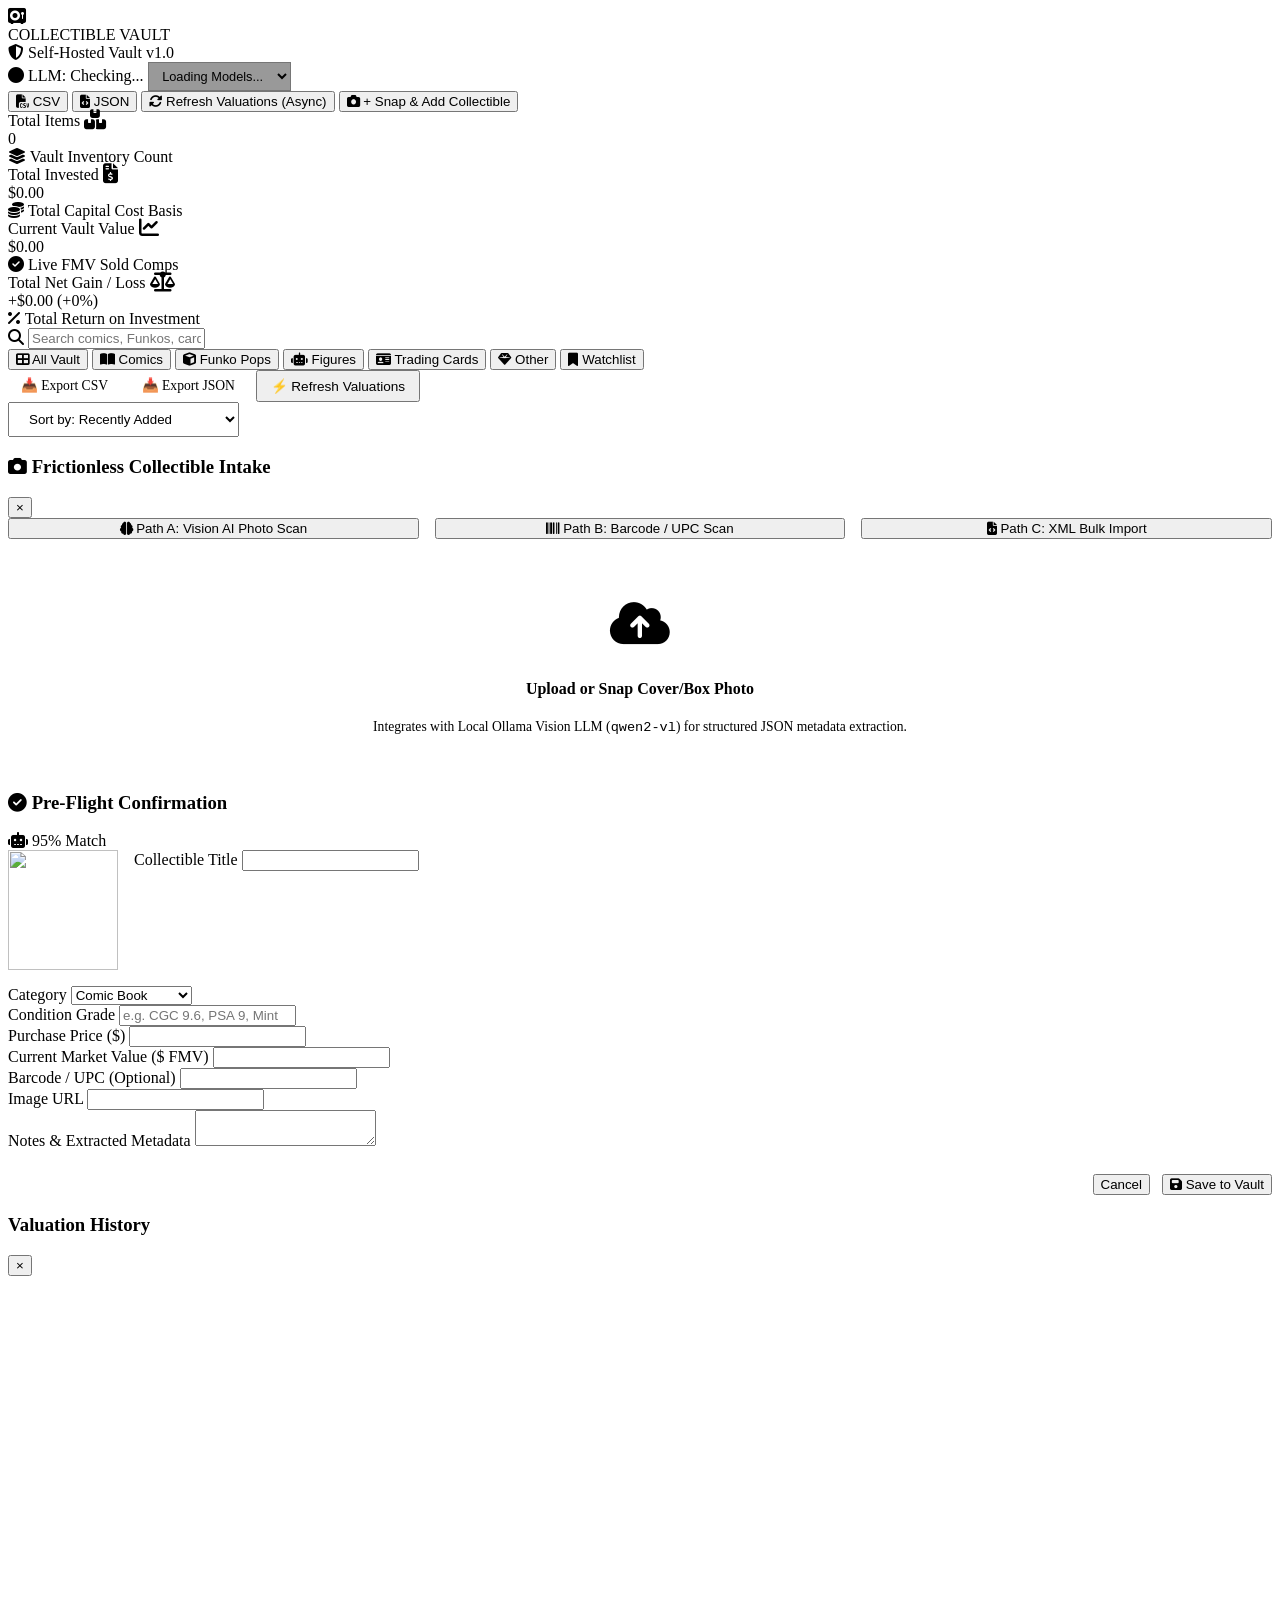
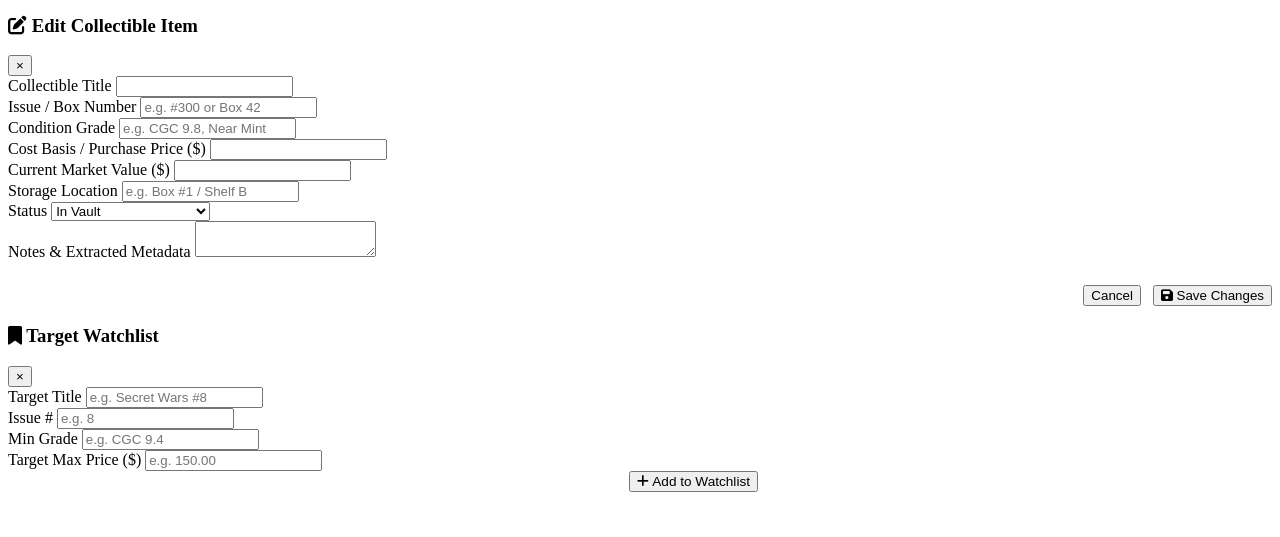
==== app/static/index.html @ 17332d40 "fix: Consolidate static dashboard HTML templates and wire Phase 2/3 UI controls" ====
<!DOCTYPE html>
<html lang="en">
<head>
    <meta charset="UTF-8">
    <meta name="viewport" content="width=device-width, initial-scale=1.0">
    <title>Universal Collectibles Vault | Self-Hosted Vault</title>
    <!-- Google Fonts -->
    <link rel="preconnect" href="https://fonts.googleapis.com">
    <link rel="preconnect" href="https://fonts.gstatic.com" crossorigin>
    <link href="https://fonts.googleapis.com/css2?family=Inter:wght@300;400;500;600;700&family=Outfit:wght@500;600;700;800&display=swap" rel="stylesheet">
    <!-- FontAwesome Icons -->
    <link rel="stylesheet" href="https://cdnjs.cloudflare.com/ajax/libs/font-awesome/6.4.0/css/all.min.css">
    <!-- Custom CSS -->
    <link rel="stylesheet" href="/static/css/style.css">
    <style>
        .meta-pills { max-width: 100%; overflow: hidden; }
        .meta-tag {
            max-width: 100%;
            word-break: break-all;
            overflow-wrap: anywhere;
            white-space: nowrap;
            overflow: hidden;
            text-overflow: ellipsis;
            display: inline-block;
        }
    </style>
    <!-- Chart.js -->
    <script src="https://cdn.jsdelivr.net/npm/chart.js"></script>
    <!-- HTML5 QRCode Scanner CDN -->
    <script src="https://unpkg.com/html5-qrcode" type="text/javascript"></script>
</head>
<body>

    <!-- Header Navigation -->
    <nav class="navbar">
        <div class="brand-container">
            <div class="brand-icon">
                <i class="fas fa-vault"></i>
            </div>
            <div>
                <div class="brand-title">COLLECTIBLE VAULT</div>
                <span class="brand-badge"><i class="fas fa-shield-alt"></i> Self-Hosted Vault v1.0</span>
            </div>
        </div>

        <div class="nav-actions">
            <!-- LLM Health Status Badge & Dynamic Model Selector -->
            <div class="llm-status-container" id="llmStatusContainer">
                <span class="llm-badge offline" id="llmBadge" onclick="handleLlmBadgeClick()" style="cursor:pointer;" title="Click for Ollama status details & troubleshooting">
                    <i class="fas fa-circle status-dot"></i> <span id="llmStatusText">LLM: Checking...</span>
                </span>
                <select id="llmModelSelect" class="form-select llm-model-select" style="padding: 0.3rem 0.6rem; font-size: 0.8rem; width: auto; background: rgba(0,0,0,0.4);" title="Select Active LLM Model">
                    <option value="">Loading Models...</option>
                </select>
            </div>

            <button class="btn btn-secondary" id="btnExportCsv" onclick="exportVaultCsv()" title="Export vault to CSV">
                <i class="fas fa-file-csv"></i> CSV
            </button>
            <button class="btn btn-secondary" id="btnExportJson" onclick="exportVaultJson()" title="Export vault backup to JSON">
                <i class="fas fa-file-code"></i> JSON
            </button>
            <button class="btn btn-secondary" id="btnRefreshValuationsAsync" onclick="triggerAsyncValuation()" title="Run background market valuation refresh">
                <i class="fas fa-sync-alt"></i> Refresh Valuations (Async)
            </button>
            <button class="btn btn-primary" onclick="openModal('intakeModal')">
                <i class="fas fa-camera"></i> + Snap & Add Collectible
            </button>
        </div>
    </nav>

    <!-- Main Content Container -->
    <div class="app-container">

        <!-- Metrics Stats Grid Banner -->
        <div class="stats-grid">
            <div class="stat-card glass-panel">
                <div class="stat-header">
                    <span>Total Items</span>
                    <i class="fas fa-boxes fa-lg"></i>
                </div>
                <div class="stat-value" id="statTotalItems">0</div>
                <div class="stat-sub" style="color:var(--text-muted);">
                    <i class="fas fa-layer-group"></i> Vault Inventory Count
                </div>
            </div>

            <div class="stat-card invested glass-panel">
                <div class="stat-header">
                    <span>Total Invested</span>
                    <i class="fas fa-file-invoice-dollar fa-lg"></i>
                </div>
                <div class="stat-value" id="statTotalInvested">$0.00</div>
                <div class="stat-sub" style="color:var(--text-muted);">
                    <i class="fas fa-coins"></i> Total Capital Cost Basis
                </div>
            </div>

            <div class="stat-card value glass-panel">
                <div class="stat-header">
                    <span>Current Vault Value</span>
                    <i class="fas fa-chart-line fa-lg"></i>
                </div>
                <div class="stat-value" id="statVaultValue">$0.00</div>
                <div class="stat-sub" style="color:var(--accent-purple);">
                    <i class="fas fa-check-circle"></i> Live FMV Sold Comps
                </div>
            </div>

            <div class="stat-card profit glass-panel">
                <div class="stat-header">
                    <span>Total Net Gain / Loss</span>
                    <i class="fas fa-balance-scale fa-lg"></i>
                </div>
                <div class="stat-value positive" id="statProfitLoss">+$0.00 (+0%)</div>
                <div class="stat-sub" style="color:var(--text-muted);">
                    <i class="fas fa-percentage"></i> Total Return on Investment
                </div>
            </div>
        </div>

        <!-- Inventory Controls (Search & Category Filters) -->
        <div class="controls-bar glass-panel">
            <div class="search-box">
                <i class="fas fa-search search-icon"></i>
                <input type="text" id="searchInput" placeholder="Search comics, Funkos, cards by title, issue #, or notes...">
            </div>

            <div class="filter-pills">
                <button class="pill active" data-category="all"><i class="fas fa-th-large"></i> All Vault</button>
                <button class="pill" data-category="comic"><i class="fas fa-book-open"></i> Comics</button>
                <button class="pill" data-category="funko"><i class="fas fa-cube"></i> Funko Pops</button>
                <button class="pill" data-category="figure"><i class="fas fa-robot"></i> Figures</button>
                <button class="pill" data-category="trading_card"><i class="fas fa-id-card"></i> Trading Cards</button>
                <button class="pill" data-category="other"><i class="fas fa-gem"></i> Other</button>
                <button class="pill" data-category="watchlist" id="pillWatchlist" onclick="openWatchlistModal()"><i class="fas fa-bookmark"></i> Watchlist</button>
            </div>

            <div class="action-buttons" style="display:flex; gap:0.5rem; align-items:center;">
                <a href="/api/export/csv" class="btn btn-outline" style="padding:0.4rem 0.8rem; font-size:0.85rem; border:1px solid var(--border-color); color:var(--text-color); border-radius:6px; text-decoration:none; display:inline-flex; align-items:center; gap:0.3rem;">📥 Export CSV</a>
                <a href="/api/export/json" class="btn btn-outline" style="padding:0.4rem 0.8rem; font-size:0.85rem; border:1px solid var(--border-color); color:var(--text-color); border-radius:6px; text-decoration:none; display:inline-flex; align-items:center; gap:0.3rem;">📥 Export JSON</a>
                <button id="btn-refresh-async" onclick="triggerAsyncValuation()" class="btn btn-primary" style="padding:0.4rem 0.8rem; font-size:0.85rem; display:inline-flex; align-items:center; gap:0.3rem;">⚡ Refresh Valuations</button>
            </div>

            <select id="sortSelect" class="form-select" style="width: auto; padding: 0.5rem 1rem;">
                <option value="newest">Sort by: Recently Added</option>
                <option value="value_desc">Sort by: Highest Market Value</option>
                <option value="gain_desc">Sort by: Greatest Value Gain</option>
                <option value="title">Sort by: Title (A-Z)</option>
            </select>
        </div>

        <!-- Valuation Progress Bar Container -->
        <div id="valuationProgressContainer" style="display:none; margin: 1rem 0; padding: 1rem;" class="glass-panel">
            <div style="display:flex; justify-content:space-between; margin-bottom:0.5rem;">
                <span id="valuationStatusMsg">Refreshed 0 of 0 items...</span>
                <span id="valuationProgressPct">0%</span>
            </div>
            <div style="background:rgba(255,255,255,0.1); border-radius:4px; height:8px; overflow:hidden;">
                <div id="valuationProgressBar" style="width:0%; height:100%; background:var(--accent-purple); transition:width 0.3s;"></div>
            </div>
        </div>

        <!-- Collectibles Grid Container -->
        <div class="collectibles-grid" id="collectiblesGrid">
            <!-- Dynamically populated via app.js -->
        </div>
    </div>


    <!-- INTAKE MODAL (CAMERA SCANNER & VISION AI) -->
    <div class="modal-overlay" id="intakeModal">
        <div class="modal-body glass-panel">
            <div class="modal-header">
                <h3><i class="fas fa-camera"></i> Frictionless Collectible Intake</h3>
                <button class="modal-close" onclick="closeModal('intakeModal')">&times;</button>
            </div>

            <div style="display:flex; gap:1rem; margin-bottom:1.5rem; border-bottom:1px solid var(--border-color); padding-bottom:0.75rem;">
                <button class="pill active" style="flex:1; text-align:center;" onclick="showIntakeTab('vision')">
                    <i class="fas fa-brain"></i> Path A: Vision AI Photo Scan
                </button>
                <button class="pill" style="flex:1; text-align:center;" onclick="showIntakeTab('barcode')">
                    <i class="fas fa-barcode"></i> Path B: Barcode / UPC Scan
                </button>
                <button class="pill" style="flex:1; text-align:center;" onclick="showIntakeTab('xml')">
                    <i class="fas fa-file-code"></i> Path C: XML Bulk Import
                </button>
            </div>

            <!-- Tab A: Vision AI Photo Upload -->
            <div id="intakeTabVision">
                <div class="scanner-viewport" onclick="document.getElementById('visionFileInput').click()" style="cursor:pointer;">
                    <div id="scannerOverlay" style="display:none;" class="scan-laser"></div>
                    <div style="text-align:center; padding:1.5rem;">
                        <i class="fas fa-cloud-upload-alt fa-3x" style="color:var(--primary); margin-bottom:0.75rem;"></i>
                        <h4>Upload or Snap Cover/Box Photo</h4>
                        <p style="font-size:0.85rem; color:var(--text-muted); margin-top:0.3rem;">
                            Integrates with Local Ollama Vision LLM (<code>qwen2-vl</code>) for structured JSON metadata extraction.
                        </p>
                    </div>
                </div>
                <input type="file" id="visionFileInput" accept="image/*" capture="environment" style="display:none;">
            </div>

            <!-- Tab B: Barcode UPC Lookup -->
            <div id="intakeTabBarcode" style="display:none;">
                <div class="form-group">
                    <label class="form-label">Scan or Enter UPC / EAN Barcode</label>
                    <div style="display:flex; gap:0.5rem;">
                        <input type="text" id="barcodeInput" class="form-input" placeholder="e.g. 074470123456 or 889698451234">
                        <button class="btn btn-primary" id="btnLookupBarcode">Lookup</button>
                    </div>
                </div>
                <div style="font-size:0.8rem; color:var(--text-muted); margin-top:0.5rem;">
                    <i class="fas fa-info-circle"></i> Quick Test Barcodes: <code>074470123456</code> (Comic), <code>889698451234</code> (Funko), <code>820650123456</code> (Card).
                </div>
            </div>

            <!-- Tab C: XML Bulk Import -->
            <div id="intakeTabXml" style="display:none;">
                <div class="scanner-viewport" onclick="document.getElementById('xmlFileInput').click()" style="cursor:pointer; border-style:dashed;">
                    <div id="xmlUploadBox" style="text-align:center; padding:1.5rem;">
                        <i class="fas fa-file-import fa-3x" style="color:var(--accent-purple); margin-bottom:0.75rem;"></i>
                        <h4>Upload Comic Book XML Export</h4>
                        <p style="font-size:0.85rem; color:var(--text-muted); margin-top:0.3rem;">
                            Supports CLZ / Collectorz, ComicBase, and League of Comic Geeks XML files.
                        </p>
                    </div>
                </div>
                <input type="file" id="xmlFileInput" accept=".xml" style="display:none;">
                <div id="xmlImportProgress" style="display:none; text-align:center; margin-top:1rem; color:var(--accent-purple);">
                    <i class="fas fa-spinner fa-spin fa-2x"></i>
                    <p style="margin-top:0.5rem; font-size:0.9rem;">Parsing XML & Batch Inserting Comics...</p>
                </div>
                <div id="xmlImportToast" style="display:none; margin-top:1rem; padding:0.75rem 1rem; border-radius:var(--radius-sm); font-size:0.9rem;"></div>
            </div>
        </div>
    </div>


    <!-- PRE-FLIGHT CONFIRMATION MODAL -->
    <div class="modal-overlay" id="preflightModal">
        <div class="modal-body glass-panel">
            <div class="modal-header">
                <h3><i class="fas fa-check-circle" style="color:var(--accent-emerald);"></i> Pre-Flight Confirmation</h3>
                <div class="confidence-meter">
                    <i class="fas fa-robot"></i> <span id="confidenceScore">95% Match</span>
                </div>
            </div>

            <form id="preflightForm">
                <div style="display:flex; gap:1rem; margin-bottom:1rem;">
                    <img id="preflightImagePreview" src="" style="width:110px; height:120px; object-fit:cover; border-radius:var(--radius-md); border:1px solid var(--border-color);">
                    <div style="flex:1;">
                        <div class="form-group">
                            <label class="form-label">Collectible Title</label>
                            <input type="text" id="inputTitle" class="form-input" required>
                        </div>
                    </div>
                </div>

                <div class="form-row">
                    <div class="form-group">
                        <label class="form-label">Category</label>
                        <select id="selectCategory" class="form-select">
                            <option value="comic">Comic Book</option>
                            <option value="funko">Funko Pop!</option>
                            <option value="figure">Action Figure</option>
                            <option value="trading_card">Trading Card</option>
                            <option value="other">Other Collectible</option>
                        </select>
                    </div>

                    <div class="form-group">
                        <label class="form-label">Condition Grade</label>
                        <input type="text" id="inputCondition" class="form-input" placeholder="e.g. CGC 9.6, PSA 9, Mint">
                    </div>
                </div>

                <div class="form-row">
                    <div class="form-group">
                        <label class="form-label">Purchase Price ($)</label>
                        <input type="number" step="0.01" id="inputPrice" class="form-input" required>
                    </div>

                    <div class="form-group">
                        <label class="form-label">Current Market Value ($ FMV)</label>
                        <input type="number" step="0.01" id="inputValue" class="form-input" required>
                    </div>
                </div>

                <div class="form-group">
                    <label class="form-label">Barcode / UPC (Optional)</label>
                    <input type="text" id="inputBarcode" class="form-input">
                </div>

                <div class="form-group">
                    <label class="form-label">Image URL</label>
                    <input type="text" id="inputImageUrl" class="form-input">
                </div>

                <div class="form-group">
                    <label class="form-label">Notes & Extracted Metadata</label>
                    <textarea id="inputNotes" class="form-textarea" rows="2"></textarea>
                </div>

                <div style="display:flex; justify-content:flex-end; gap:0.75rem; margin-top:1.5rem;">
                    <button type="button" class="btn btn-secondary" onclick="closeModal('preflightModal')">Cancel</button>
                    <button type="submit" class="btn btn-primary"><i class="fas fa-save"></i> Save to Vault</button>
                </div>
            </form>
        </div>
    </div>


    <!-- VALUATION HISTORY MODAL -->
    <div class="modal-overlay" id="historyModal">
        <div class="modal-body glass-panel" style="max-width: 750px;">
            <div class="modal-header">
                <h3 id="historyModalTitle">Valuation History</h3>
                <button class="modal-close" onclick="closeModal('historyModal')">&times;</button>
            </div>
            <div style="height: 320px; width: 100%;">
                <canvas id="historyChartCanvas"></canvas>
            </div>
        </div>
    </div>

    <!-- EDIT ITEM MODAL -->
    <div class="modal-overlay" id="editModal">
        <div class="modal-body glass-panel">
            <div class="modal-header">
                <h3><i class="fas fa-edit" style="color:var(--accent-cyan);"></i> Edit Collectible Item</h3>
                <button class="modal-close" onclick="closeModal('editModal')">&times;</button>
            </div>

            <form id="editForm">
                <input type="hidden" id="editItemId">
                <div class="form-group">
                    <label class="form-label">Collectible Title</label>
                    <input type="text" id="editTitle" class="form-input" required>
                </div>

                <div class="form-row">
                    <div class="form-group">
                        <label class="form-label">Issue / Box Number</label>
                        <input type="text" id="editIssue" class="form-input" placeholder="e.g. #300 or Box 42">
                    </div>
                    <div class="form-group">
                        <label class="form-label">Condition Grade</label>
                        <input type="text" id="editGrade" class="form-input" placeholder="e.g. CGC 9.8, Near Mint">
                    </div>
                </div>

                <div class="form-row">
                    <div class="form-group">
                        <label class="form-label">Cost Basis / Purchase Price ($)</label>
                        <input type="number" step="0.01" id="editPrice" class="form-input" required>
                    </div>
                    <div class="form-group">
                        <label class="form-label">Current Market Value ($)</label>
                        <input type="number" step="0.01" id="editValue" class="form-input" required>
                    </div>
                </div>

                <div class="form-row">
                    <div class="form-group">
                        <label class="form-label">Storage Location</label>
                        <input type="text" id="editLocation" class="form-input" placeholder="e.g. Box #1 / Shelf B">
                    </div>
                    <div class="form-group">
                        <label class="form-label">Status</label>
                        <select id="editStatus" class="form-select">
                            <option value="In Vault">In Vault</option>
                            <option value="For Sale">For Sale</option>
                            <option value="At Grading">At Grading (CGC/PSA)</option>
                            <option value="Sold">Sold</option>
                        </select>
                    </div>
                </div>

                <div class="form-group">
                    <label class="form-label">Notes & Extracted Metadata</label>
                    <textarea id="editNotes" class="form-textarea" rows="2"></textarea>
                </div>

                <div style="display:flex; justify-content:flex-end; gap:0.75rem; margin-top:1.5rem;">
                    <button type="button" class="btn btn-secondary" onclick="closeModal('editModal')">Cancel</button>
                    <button type="submit" class="btn btn-primary"><i class="fas fa-save"></i> Save Changes</button>
                </div>
            </form>
        </div>
    </div>

    <!-- WATCHLIST MODAL -->
    <div class="modal-overlay" id="watchlistModal">
        <div class="modal-body glass-panel" style="max-width: 750px;">
            <div class="modal-header">
                <h3><i class="fas fa-bookmark" style="color:var(--accent-amber);"></i> Target Watchlist</h3>
                <button class="modal-close" onclick="closeModal('watchlistModal')">&times;</button>
            </div>

            <!-- Add Watchlist Form -->
            <form id="watchlistForm" style="margin-bottom:1.5rem; padding-bottom:1.25rem; border-bottom:1px solid var(--border-color);">
                <div class="form-row">
                    <div class="form-group" style="flex:2;">
                        <label class="form-label">Target Title</label>
                        <input type="text" id="watchTitle" class="form-input" placeholder="e.g. Secret Wars #8" required>
                    </div>
                    <div class="form-group">
                        <label class="form-label">Issue #</label>
                        <input type="text" id="watchIssue" class="form-input" placeholder="e.g. 8">
                    </div>
                </div>
                <div class="form-row">
                    <div class="form-group">
                        <label class="form-label">Min Grade</label>
                        <input type="text" id="watchMinGrade" class="form-input" placeholder="e.g. CGC 9.4">
                    </div>
                    <div class="form-group">
                        <label class="form-label">Target Max Price ($)</label>
                        <input type="number" step="0.01" id="watchTargetPrice" class="form-input" placeholder="e.g. 150.00" required>
                    </div>
                </div>
                <div style="display:flex; justify-content:flex-end;">
                    <button type="submit" class="btn btn-primary" style="font-size:0.85rem;"><i class="fas fa-plus"></i> Add to Watchlist</button>
                </div>
            </form>

            <div id="watchlistContainer">
                <!-- Dynamically populated via app.js -->
            </div>
        </div>
    </div>

    <!-- Client JS -->
    <script src="/static/js/app.js"></script>
    <script>
        function showIntakeTab(tab) {
            document.getElementById('intakeTabVision').style.display = tab === 'vision' ? 'block' : 'none';
            document.getElementById('intakeTabBarcode').style.display = tab === 'barcode' ? 'block' : 'none';
            document.getElementById('intakeTabXml').style.display = tab === 'xml' ? 'block' : 'none';

            const tabs = document.querySelectorAll('#intakeModal .pill');
            tabs.forEach(btn => btn.classList.remove('active'));
            if (tab === 'vision' && tabs[0]) tabs[0].classList.add('active');
            if (tab === 'barcode' && tabs[1]) tabs[1].classList.add('active');
            if (tab === 'xml' && tabs[2]) tabs[2].classList.add('active');
        }
    </script>
</body>
</html>
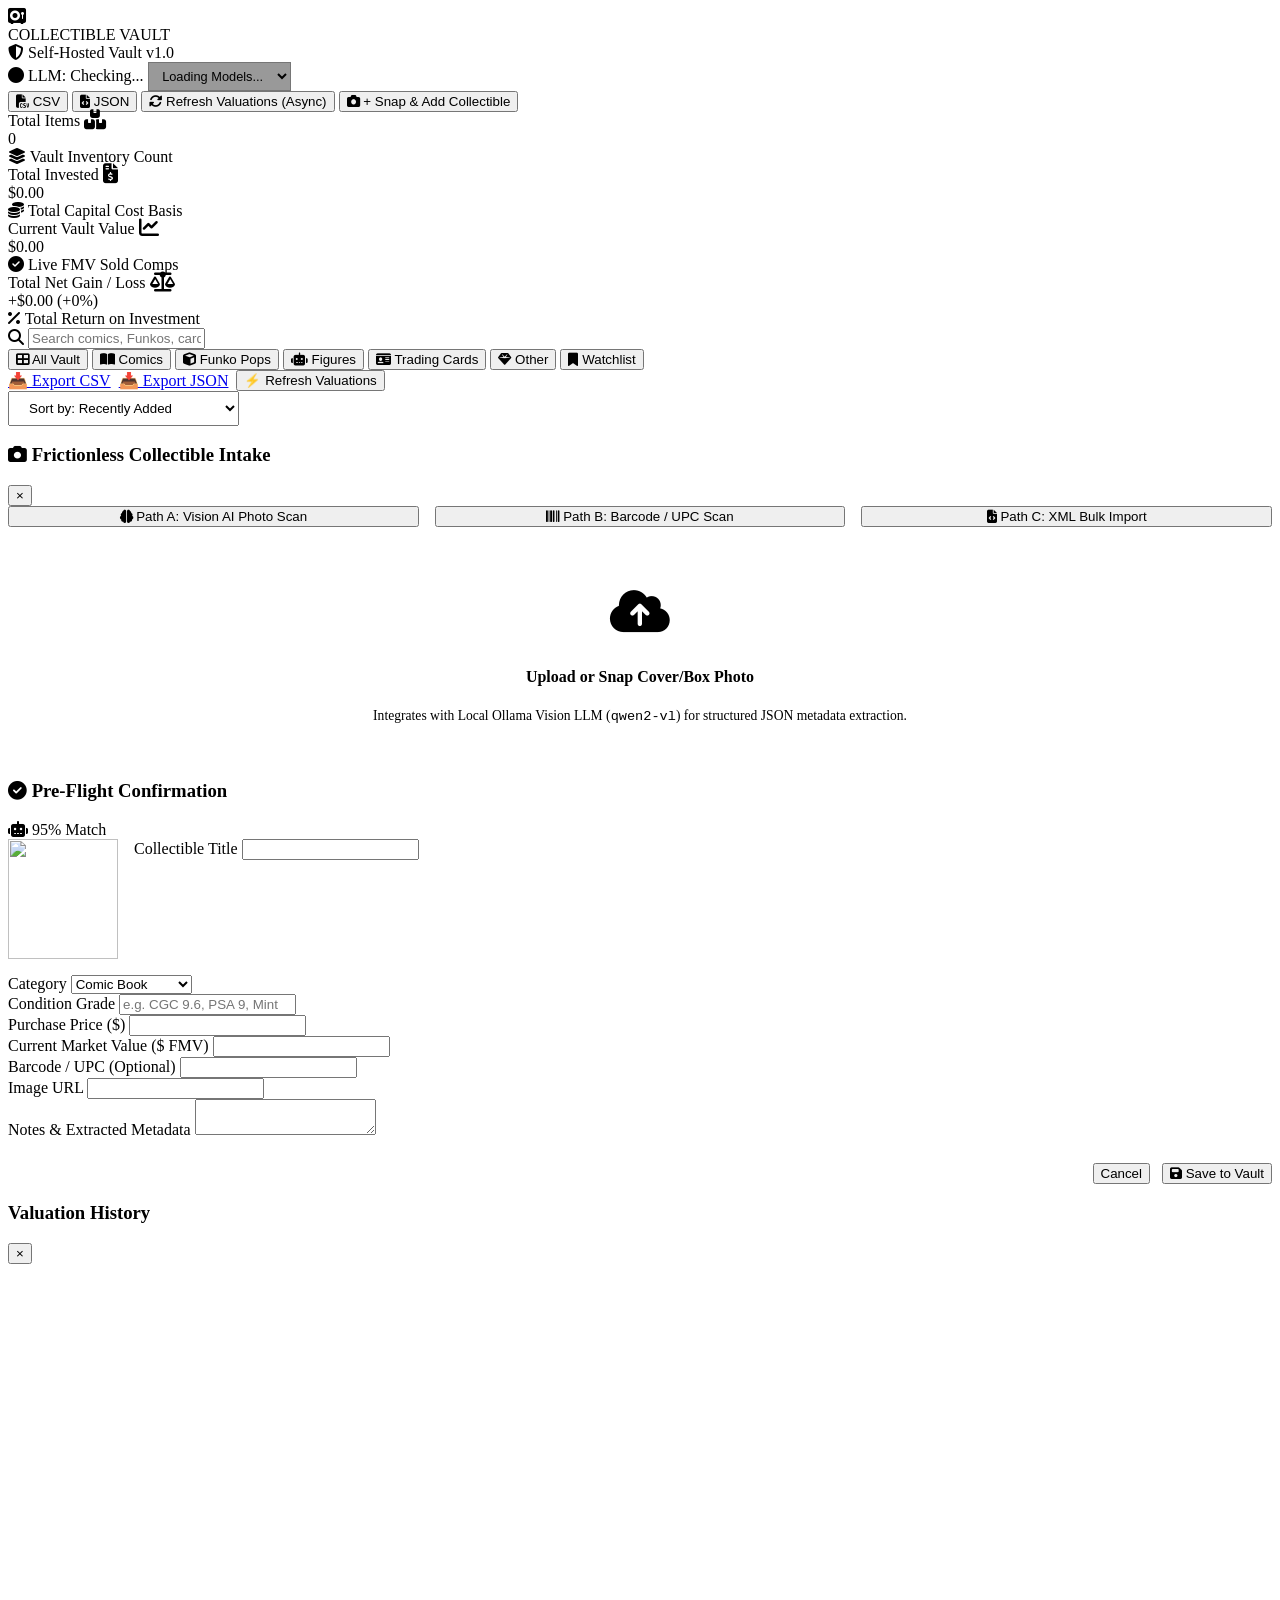
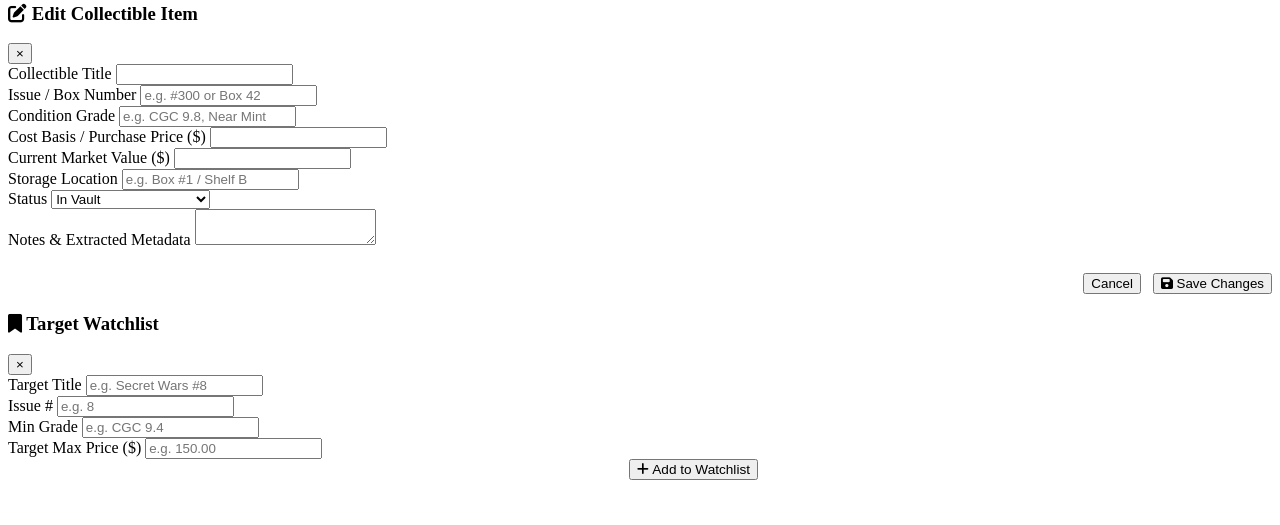
==== commit 6b95a756: "fix: Resolve static template route mismatch, add cache-busting, and fix card rendering" ====
--- a/app/static/index.html
+++ b/app/static/index.html
@@ -11,7 +11,7 @@
     <!-- FontAwesome Icons -->
     <link rel="stylesheet" href="https://cdnjs.cloudflare.com/ajax/libs/font-awesome/6.4.0/css/all.min.css">
     <!-- Custom CSS -->
-    <link rel="stylesheet" href="/static/css/style.css">
+    <link rel="stylesheet" href="/static/css/style.css?v=2.0">
     <style>
         .meta-pills { max-width: 100%; overflow: hidden; }
         .meta-tag {
@@ -137,9 +137,9 @@
             </div>
 
             <div class="action-buttons" style="display:flex; gap:0.5rem; align-items:center;">
-                <a href="/api/export/csv" class="btn btn-outline" style="padding:0.4rem 0.8rem; font-size:0.85rem; border:1px solid var(--border-color); color:var(--text-color); border-radius:6px; text-decoration:none; display:inline-flex; align-items:center; gap:0.3rem;">📥 Export CSV</a>
-                <a href="/api/export/json" class="btn btn-outline" style="padding:0.4rem 0.8rem; font-size:0.85rem; border:1px solid var(--border-color); color:var(--text-color); border-radius:6px; text-decoration:none; display:inline-flex; align-items:center; gap:0.3rem;">📥 Export JSON</a>
-                <button id="btn-refresh-async" onclick="triggerAsyncValuation()" class="btn btn-primary" style="padding:0.4rem 0.8rem; font-size:0.85rem; display:inline-flex; align-items:center; gap:0.3rem;">⚡ Refresh Valuations</button>
+                <a href="/api/export/csv" class="btn btn-outline">📥 Export CSV</a>
+                <a href="/api/export/json" class="btn btn-outline">📥 Export JSON</a>
+                <button id="btn-refresh-async" onclick="triggerAsyncValuation()" class="btn btn-primary">⚡ Refresh Valuations</button>
             </div>
 
             <select id="sortSelect" class="form-select" style="width: auto; padding: 0.5rem 1rem;">
@@ -435,7 +435,7 @@
     </div>
 
     <!-- Client JS -->
-    <script src="/static/js/app.js"></script>
+    <script src="/static/js/app.js?v=2.0"></script>
     <script>
         function showIntakeTab(tab) {
             document.getElementById('intakeTabVision').style.display = tab === 'vision' ? 'block' : 'none';
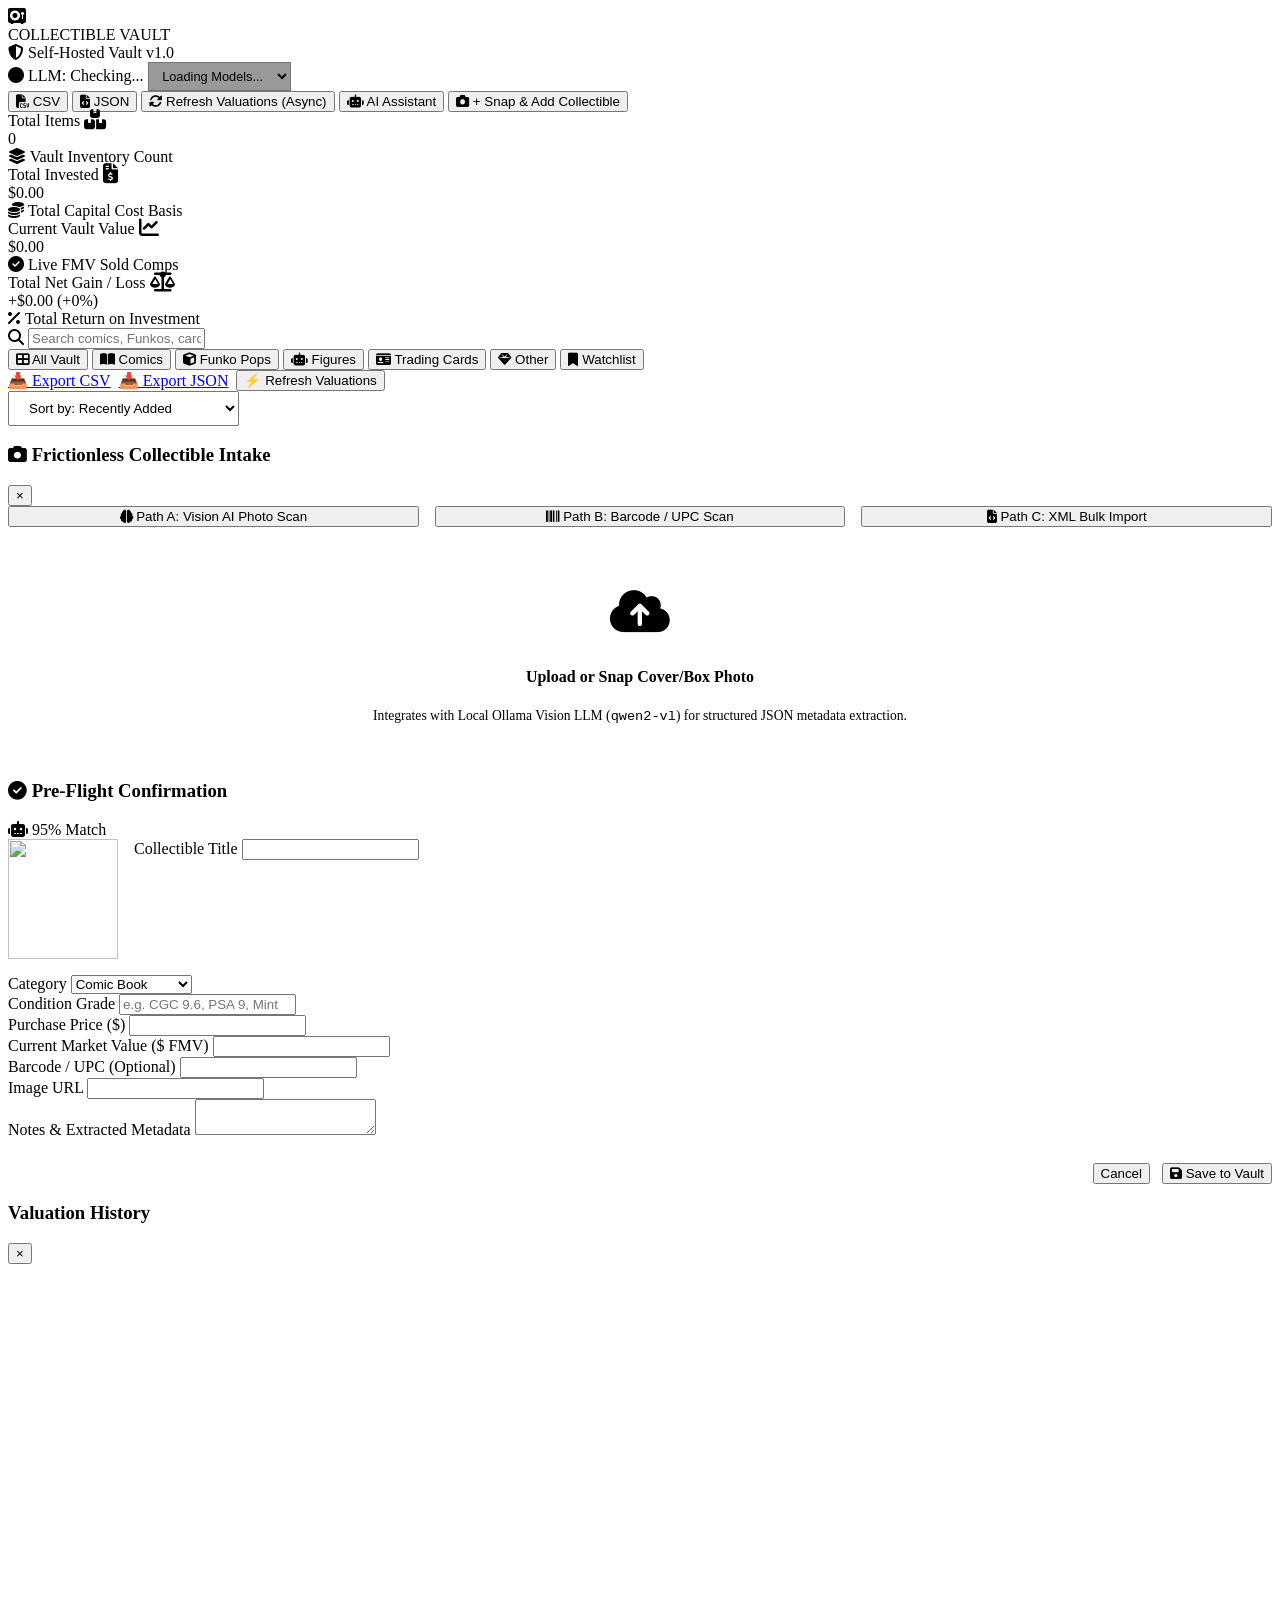
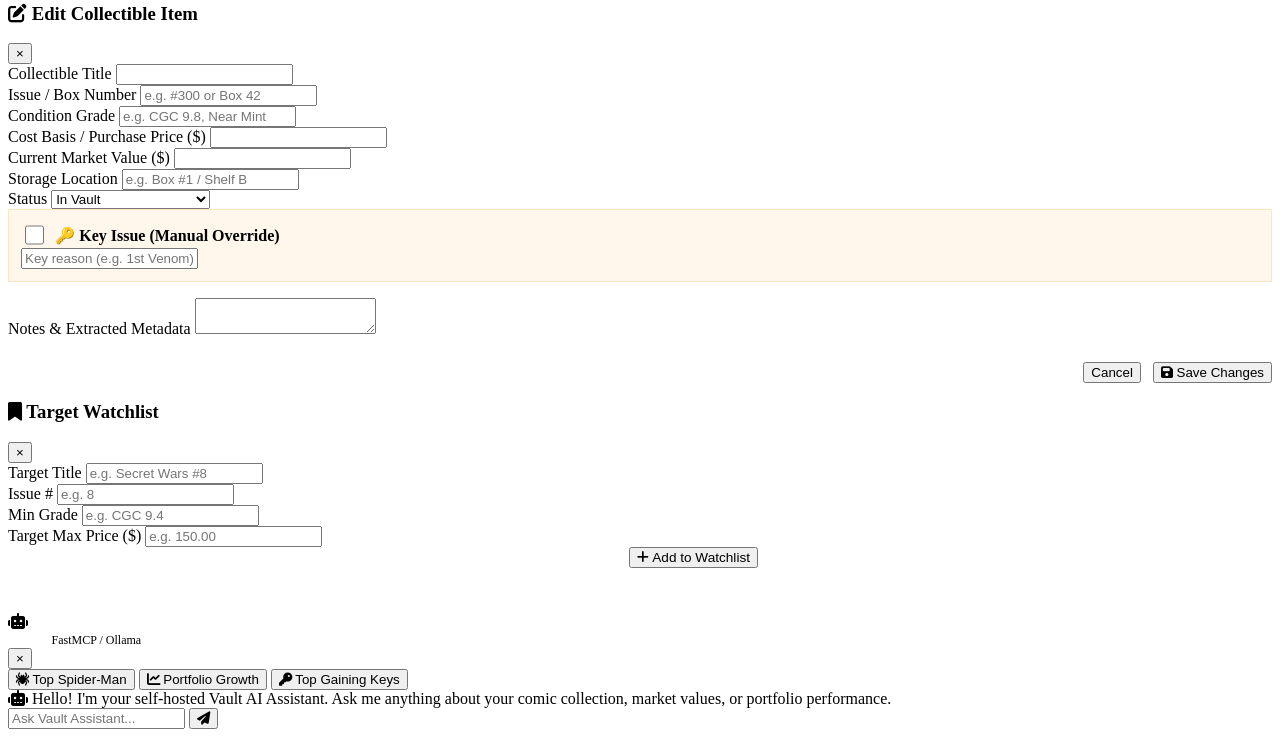
==== commit fc8926dc: "feat: Build FastMCP LLM assistant sidebar widget and manual key override toggle" ====
--- a/app/static/index.html
+++ b/app/static/index.html
@@ -63,6 +63,9 @@
             <button class="btn btn-secondary" id="btnRefreshValuationsAsync" onclick="triggerAsyncValuation()" title="Run background market valuation refresh">
                 <i class="fas fa-sync-alt"></i> Refresh Valuations (Async)
             </button>
+            <button class="btn btn-secondary" id="btnToggleAssistant" onclick="toggleAssistantDrawer()" title="Open FastMCP AI Vault Assistant">
+                <i class="fas fa-robot"></i> AI Assistant
+            </button>
             <button class="btn btn-primary" onclick="openModal('intakeModal')">
                 <i class="fas fa-camera"></i> + Snap & Add Collectible
             </button>
@@ -380,6 +383,18 @@
                     </div>
                 </div>
 
+                <div class="form-row" style="align-items:center; background:rgba(245, 158, 11, 0.08); padding:0.75rem; border-radius:var(--radius-md); border:1px solid rgba(245, 158, 11, 0.2); margin-bottom:1rem;">
+                    <div class="form-group" style="margin-bottom:0; display:flex; align-items:center; gap:0.5rem;">
+                        <input type="checkbox" id="editKeyIssueToggle" style="width:1.2rem; height:1.2rem; cursor:pointer;">
+                        <label for="editKeyIssueToggle" class="form-label" style="margin-bottom:0; cursor:pointer; color:var(--accent-amber); font-weight:700;">
+                            🔑 Key Issue (Manual Override)
+                        </label>
+                    </div>
+                    <div class="form-group" style="margin-bottom:0;">
+                        <input type="text" id="editKeyReasons" class="form-input" placeholder="Key reason (e.g. 1st Venom)">
+                    </div>
+                </div>
+
                 <div class="form-group">
                     <label class="form-label">Notes & Extracted Metadata</label>
                     <textarea id="editNotes" class="form-textarea" rows="2"></textarea>
@@ -431,6 +446,48 @@
             <div id="watchlistContainer">
                 <!-- Dynamically populated via app.js -->
             </div>
+        </div>
+    </div>
+
+    <!-- AI ASSISTANT SIDEBAR DRAWER -->
+    <div class="assistant-drawer-overlay" id="assistantDrawerOverlay" onclick="toggleAssistantDrawer()"></div>
+    <div class="assistant-drawer glass-panel" id="assistantDrawer">
+        <div class="assistant-drawer-header">
+            <div style="display:flex; align-items:center; gap:0.6rem;">
+                <div class="brand-icon" style="width:34px; height:34px; font-size:1rem;">
+                    <i class="fas fa-robot"></i>
+                </div>
+                <div>
+                    <h4 style="margin:0; font-weight:700; color:#ffffff;">Vault AI Assistant</h4>
+                    <span style="font-size:0.75rem; color:var(--text-muted);" id="assistantActiveModelLabel">FastMCP / Ollama</span>
+                </div>
+            </div>
+            <button class="modal-close" onclick="toggleAssistantDrawer()">&times;</button>
+        </div>
+
+        <div class="assistant-quick-pills">
+            <button class="pill-btn" onclick="sendQuickPrompt('What are my top 3 most valuable Spider-Man comics?')">
+                <i class="fas fa-spider"></i> Top Spider-Man
+            </button>
+            <button class="pill-btn" onclick="sendQuickPrompt('Show portfolio growth summary')">
+                <i class="fas fa-chart-line"></i> Portfolio Growth
+            </button>
+            <button class="pill-btn" onclick="sendQuickPrompt('Which key issues gained the most value?')">
+                <i class="fas fa-key"></i> Top Gaining Keys
+            </button>
+        </div>
+
+        <div class="assistant-chat-box" id="assistantChatBox">
+            <div class="chat-bubble assistant-bubble">
+                <i class="fas fa-robot"></i> Hello! I'm your self-hosted Vault AI Assistant. Ask me anything about your comic collection, market values, or portfolio performance.
+            </div>
+        </div>
+
+        <div class="assistant-input-wrap">
+            <input type="text" id="assistantInput" class="form-input" placeholder="Ask Vault Assistant..." onkeypress="handleAssistantKeyPress(event)">
+            <button class="btn btn-primary" id="btnAssistantSend" onclick="sendAssistantMessage()">
+                <i class="fas fa-paper-plane"></i>
+            </button>
         </div>
     </div>
 
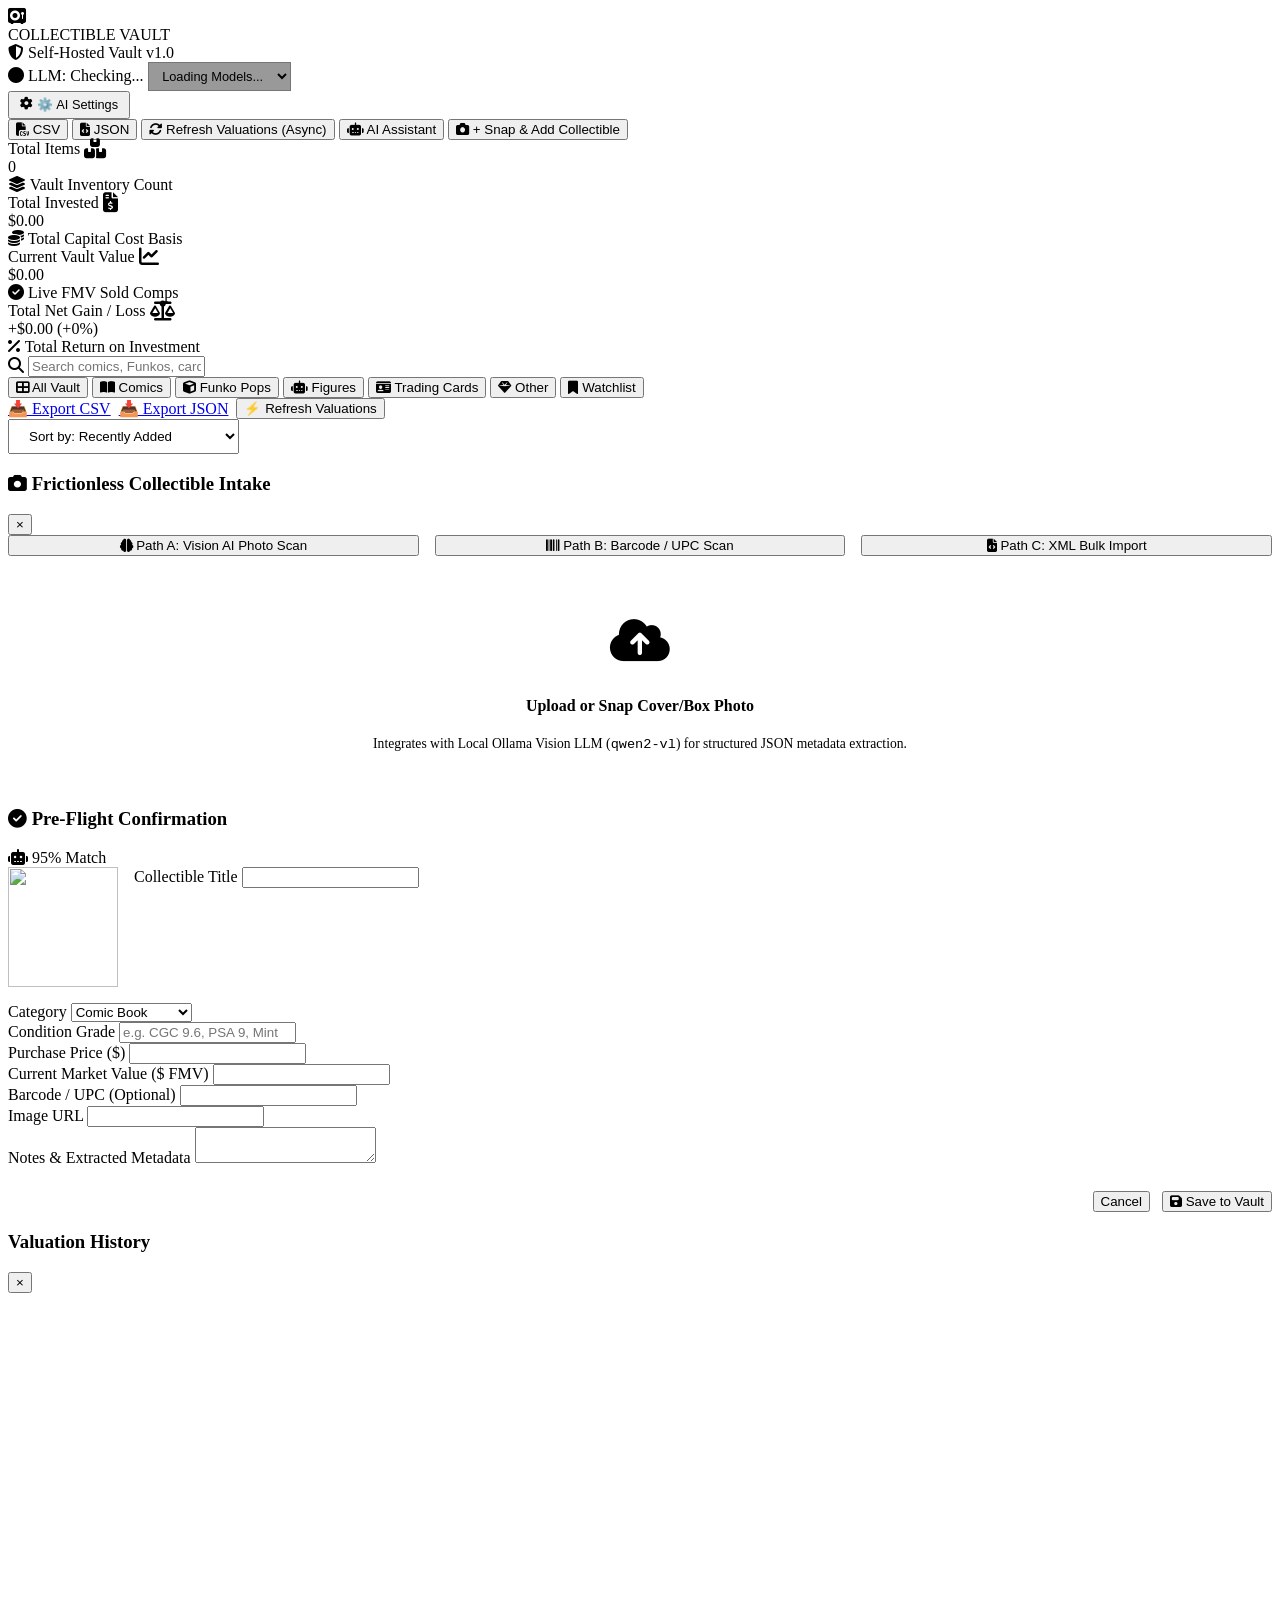
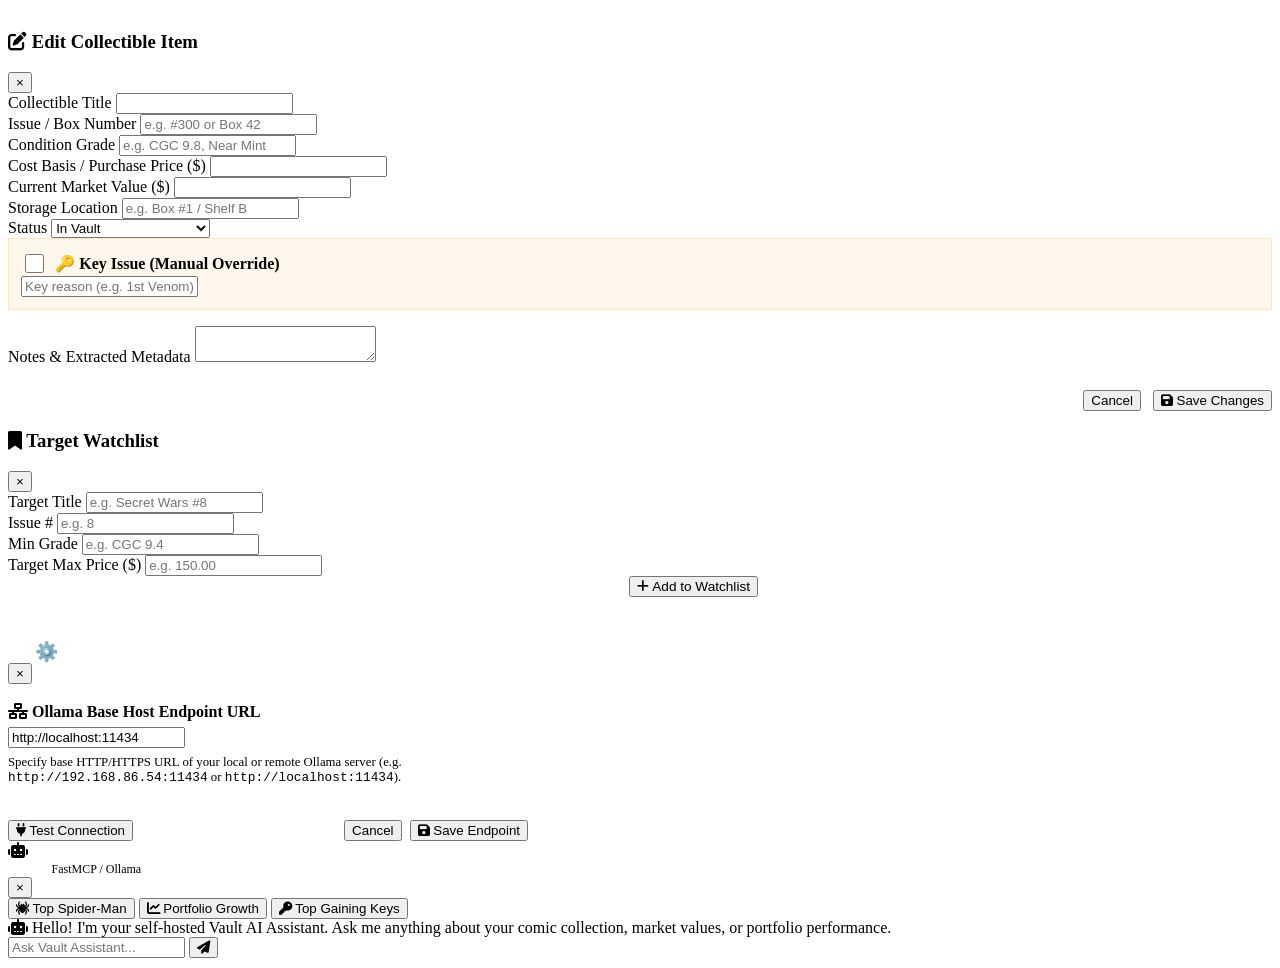
==== commit 3c39025a: "feat: Add configurable Ollama host endpoint setting and connection tester" ====
--- a/app/static/index.html
+++ b/app/static/index.html
@@ -52,6 +52,9 @@
                 <select id="llmModelSelect" class="form-select llm-model-select" style="padding: 0.3rem 0.6rem; font-size: 0.8rem; width: auto; background: rgba(0,0,0,0.4);" title="Select Active LLM Model">
                     <option value="">Loading Models...</option>
                 </select>
+                <button class="btn btn-secondary" onclick="openAiSettingsModal()" title="Configure Ollama Host Endpoint URL" style="padding: 0.3rem 0.6rem; font-size: 0.8rem; display: flex; align-items: center; gap: 0.3rem;">
+                    <i class="fas fa-cog"></i> ⚙️ AI Settings
+                </button>
             </div>
 
             <button class="btn btn-secondary" id="btnExportCsv" onclick="exportVaultCsv()" title="Export vault to CSV">
@@ -449,6 +452,43 @@
         </div>
     </div>
 
+    <!-- AI SETTINGS MODAL -->
+    <div class="modal-overlay" id="aiSettingsModal">
+        <div class="modal-content glass-panel" style="max-width: 520px;">
+            <div class="modal-header">
+                <h3 style="margin:0; display:flex; align-items:center; gap:0.5rem; color:#ffffff;">
+                    <i class="fas fa-sliders-h"></i> ⚙️ AI Endpoint Settings
+                </h3>
+                <button class="modal-close" onclick="closeModal('aiSettingsModal')">&times;</button>
+            </div>
+            <div class="modal-body" style="padding: 1.2rem 0;">
+                <div class="form-group">
+                    <label for="ollamaHostInput" style="font-weight:600; margin-bottom:0.4rem; display:block; color:var(--text-light);">
+                        <i class="fas fa-network-wired"></i> Ollama Base Host Endpoint URL
+                    </label>
+                    <input type="text" id="ollamaHostInput" class="form-input" placeholder="http://192.168.86.54:11434" value="http://localhost:11434">
+                    <small style="color:var(--text-muted); display:block; margin-top:0.4rem; font-size:0.8rem;">
+                        Specify base HTTP/HTTPS URL of your local or remote Ollama server (e.g. <code>http://192.168.86.54:11434</code> or <code>http://localhost:11434</code>).
+                    </small>
+                </div>
+
+                <div id="ollamaTestResult" style="margin-top: 1rem; padding: 0.8rem; border-radius: 8px; font-size: 0.85rem; display: none; background: rgba(0,0,0,0.3); border: 1px solid rgba(255,255,255,0.1);">
+                </div>
+            </div>
+            <div class="modal-footer" style="display:flex; justify-content:space-between; align-items:center; margin-top:1rem;">
+                <button class="btn btn-secondary" id="btnTestOllamaHost" onclick="testOllamaHostConnection()">
+                    <i class="fas fa-plug"></i> Test Connection
+                </button>
+                <div style="display:flex; gap:0.5rem;">
+                    <button class="btn btn-secondary" onclick="closeModal('aiSettingsModal')">Cancel</button>
+                    <button class="btn btn-primary" onclick="saveOllamaHostSetting()">
+                        <i class="fas fa-save"></i> Save Endpoint
+                    </button>
+                </div>
+            </div>
+        </div>
+    </div>
+
     <!-- AI ASSISTANT SIDEBAR DRAWER -->
     <div class="assistant-drawer-overlay" id="assistantDrawerOverlay" onclick="toggleAssistantDrawer()"></div>
     <div class="assistant-drawer glass-panel" id="assistantDrawer">
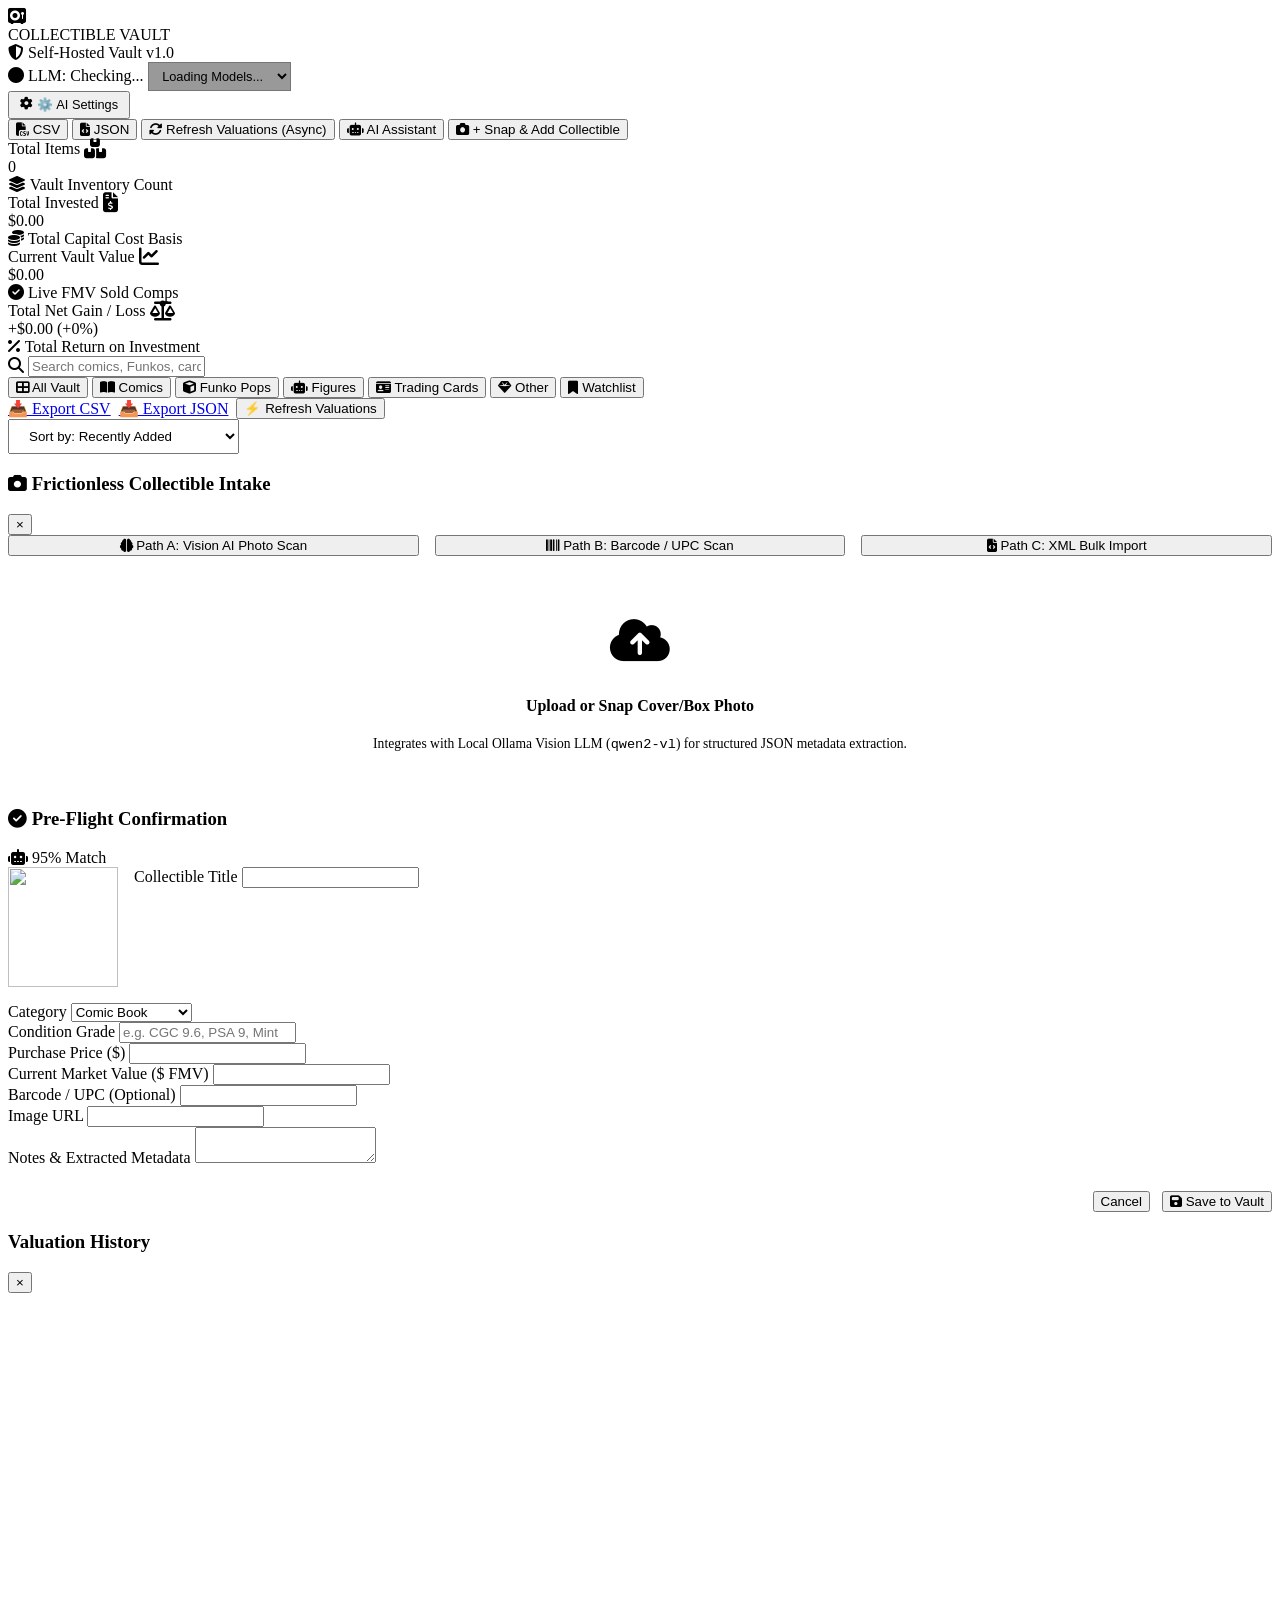
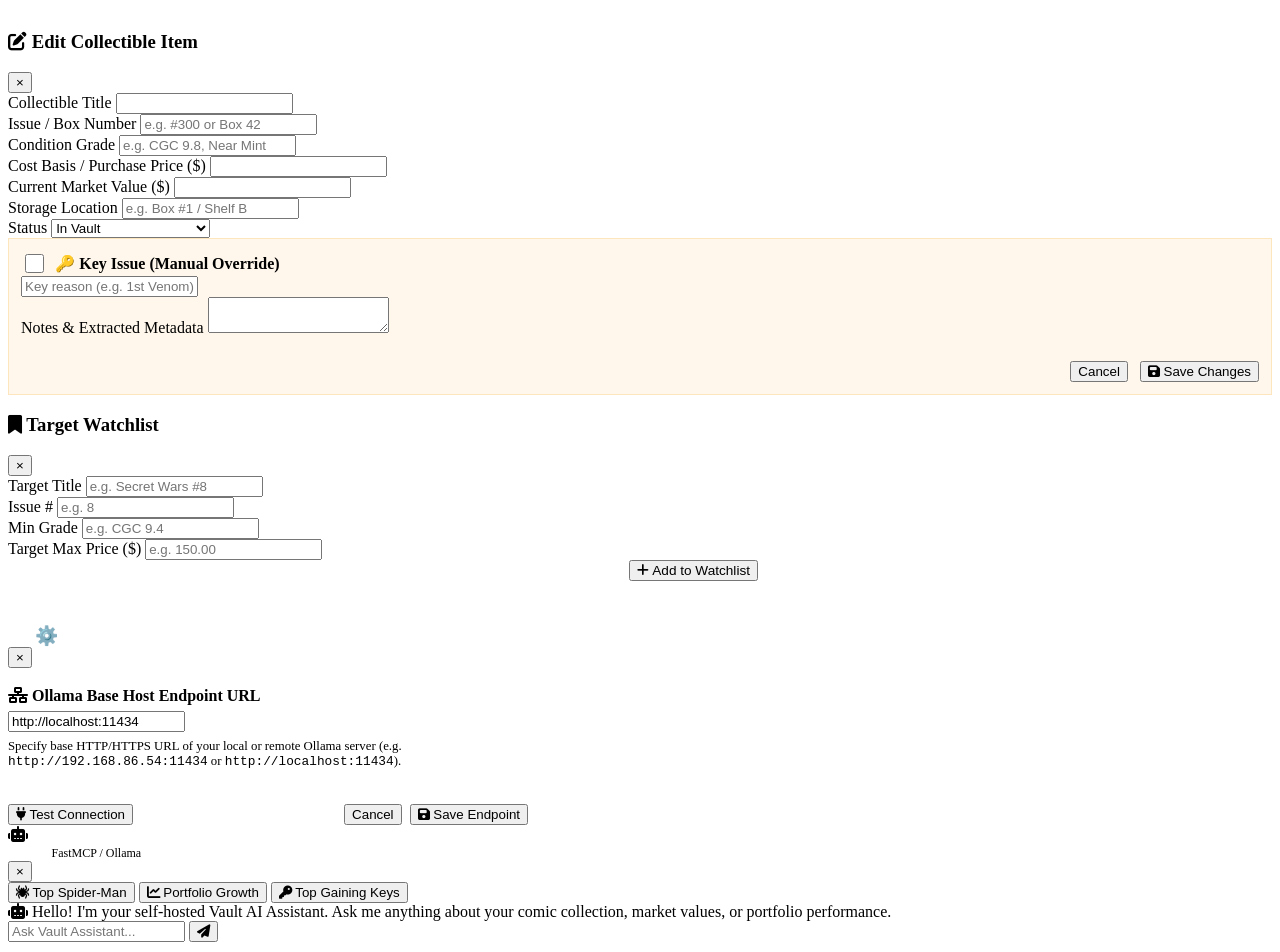
==== commit e62301ca: "feat: Add LLM vision intake, image auto-healing, natural language search, and portfolio insights" ====
--- a/app/static/index.html
+++ b/app/static/index.html
@@ -78,6 +78,21 @@
     <!-- Main Content Container -->
     <div class="app-container">
 
+        <!-- SMART PORTFOLIO INSIGHTS BANNER -->
+        <div class="glass-panel" id="portfolioInsightsBanner" style="margin-bottom: 1.5rem; padding: 1.2rem 1.5rem; border-left: 4px solid var(--accent-purple); display: none;">
+            <div style="display: flex; justify-content: space-between; align-items: flex-start;">
+                <div>
+                    <h4 style="margin: 0 0 0.4rem 0; font-size: 1.05rem; font-weight: 700; color: #ffffff; display: flex; align-items: center; gap: 0.5rem;">
+                        <i class="fas fa-lightbulb" style="color: var(--accent-gold);"></i> <span id="portfolioInsightHeadline">Portfolio Insight</span>
+                    </h4>
+                    <div id="portfolioInsightBody" style="font-size: 0.88rem; color: var(--text-muted); line-height: 1.5;">
+                        Loading AI portfolio analysis...
+                    </div>
+                </div>
+                <button onclick="dismissPortfolioInsight()" style="background: none; border: none; color: var(--text-muted); cursor: pointer; font-size: 1.2rem; padding: 0 0.4rem;">&times;</button>
+            </div>
+        </div>
+
         <!-- Metrics Stats Grid Banner -->
         <div class="stats-grid">
             <div class="stat-card glass-panel">
@@ -396,6 +411,11 @@
                     <div class="form-group" style="margin-bottom:0;">
                         <input type="text" id="editKeyReasons" class="form-input" placeholder="Key reason (e.g. 1st Venom)">
                     </div>
+                <div id="itemMarketSummaryBox" style="display:none; margin-bottom:1rem; padding:0.75rem; border-radius:var(--radius-md); background:rgba(59, 130, 246, 0.1); border:1px solid rgba(59, 130, 246, 0.25);">
+                    <div style="color:var(--accent-blue); font-weight:700; font-size:0.85rem; margin-bottom:0.25rem;">
+                        <i class="fas fa-chart-line"></i> Market Briefing
+                    </div>
+                    <div id="itemMarketSummaryText" style="color:var(--text-muted); font-size:0.82rem; line-height:1.4;"></div>
                 </div>
 
                 <div class="form-group">
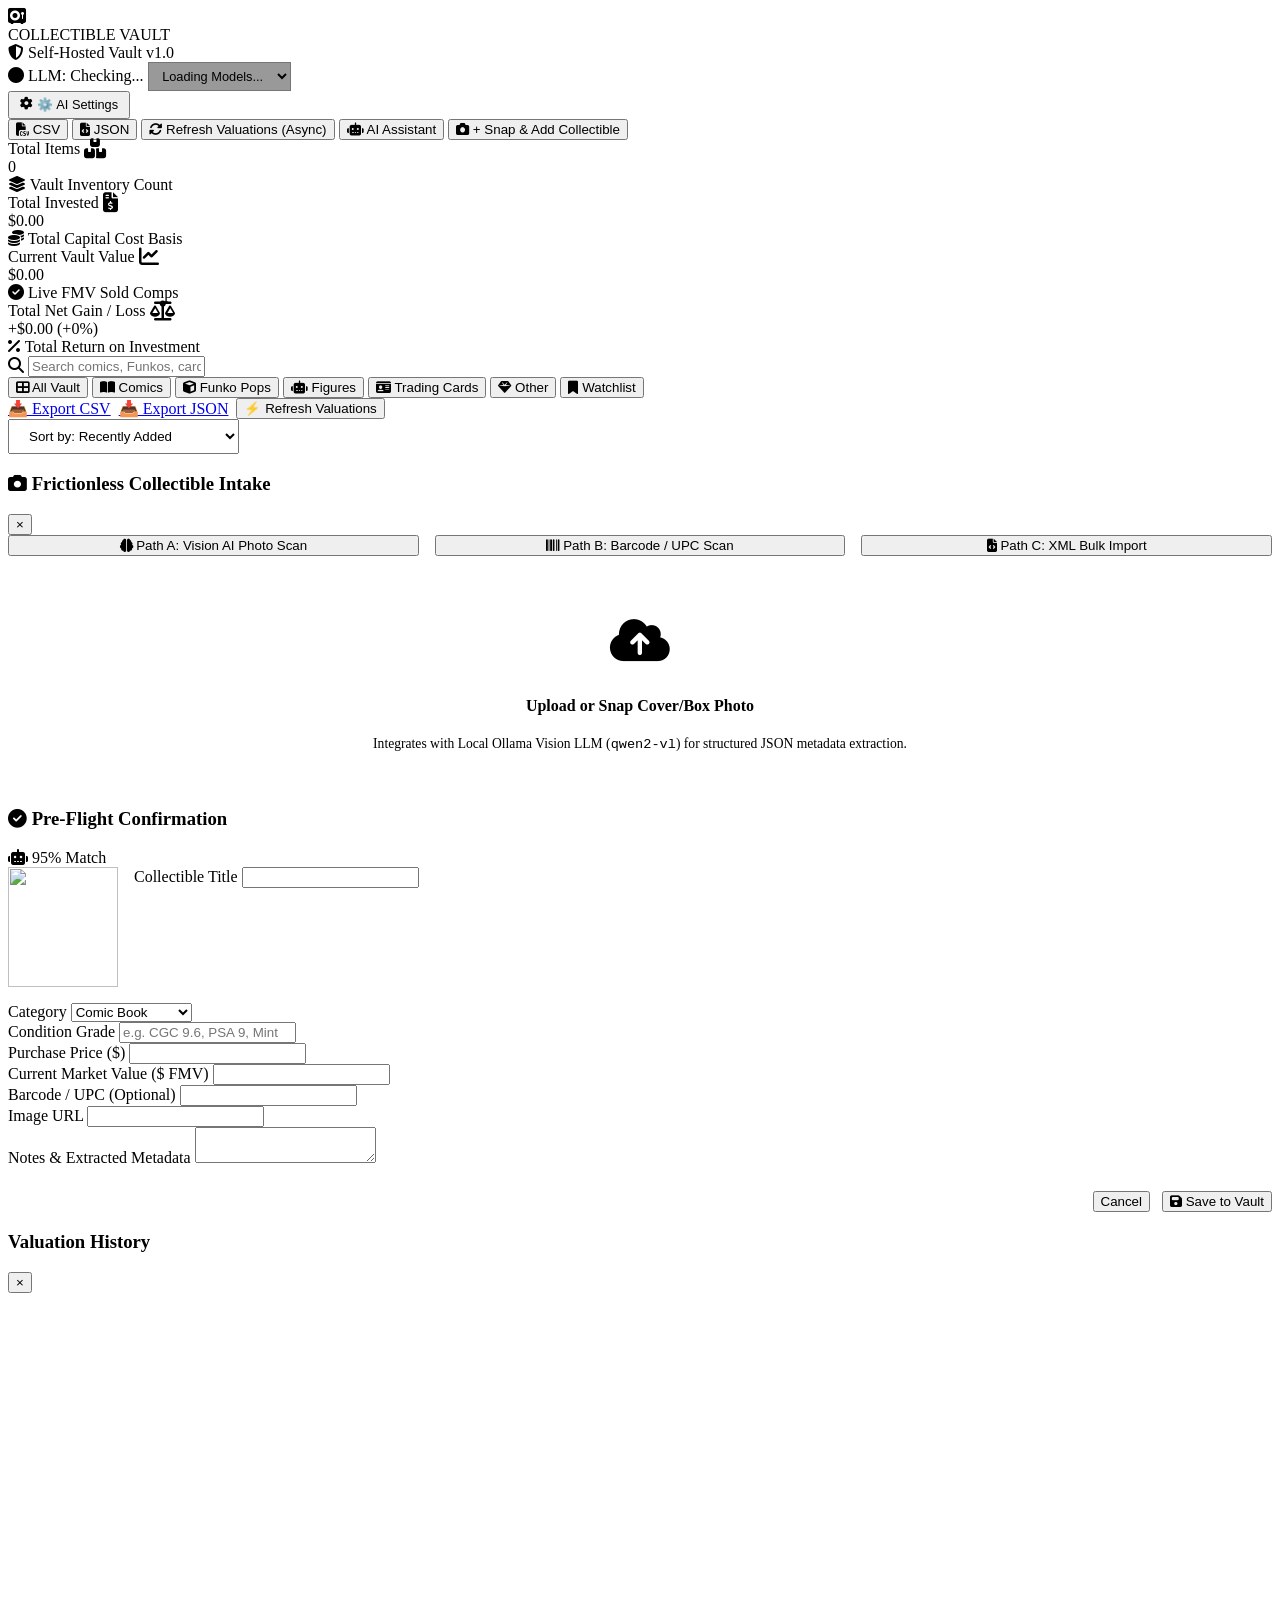
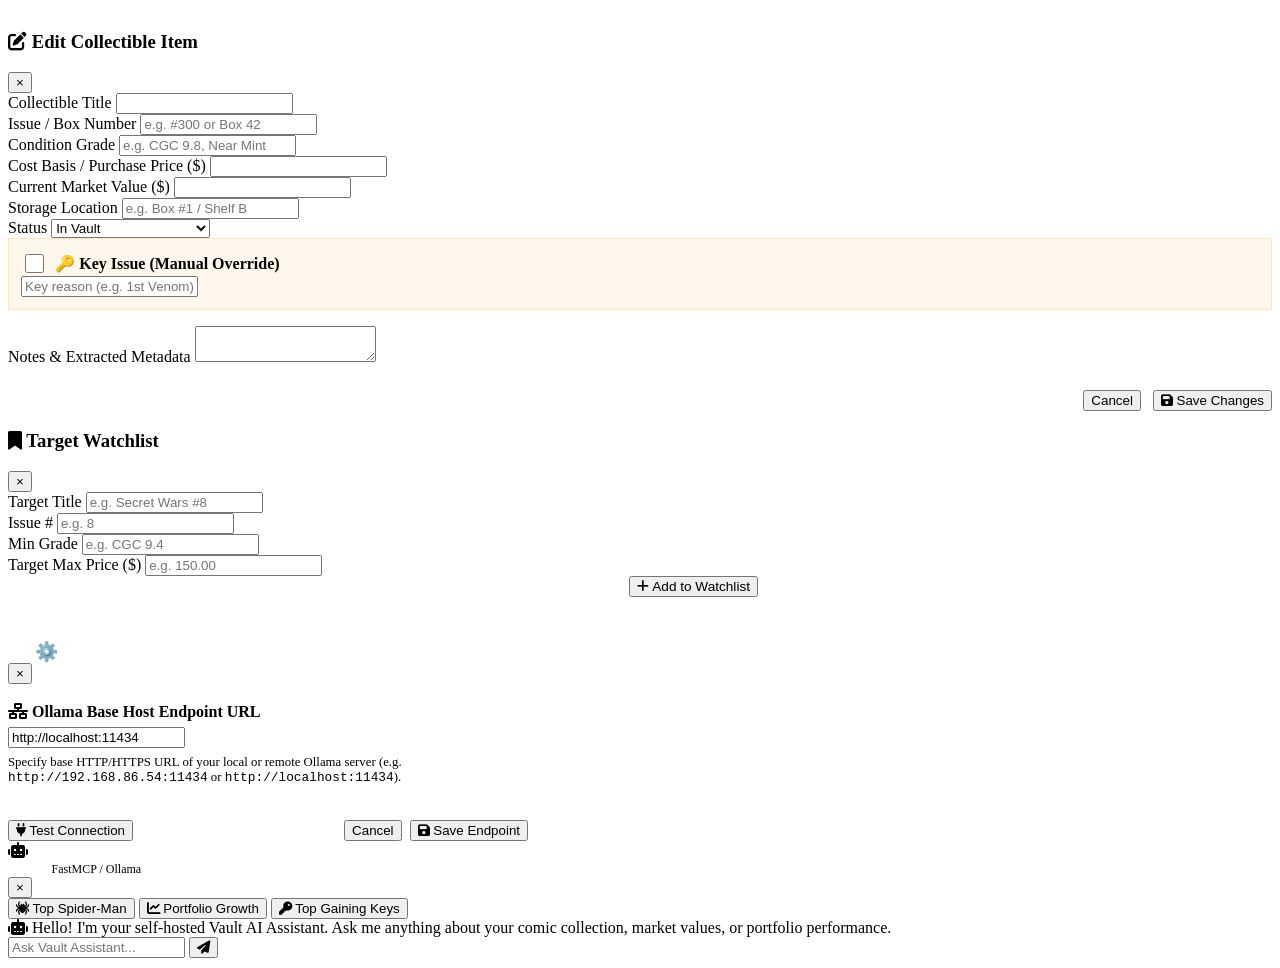
==== commit 8503e498: "fix: Prevent text selection on buttons and enforce pointer-events on button wrappers" ====
--- a/app/static/index.html
+++ b/app/static/index.html
@@ -10,7 +10,8 @@
     <link href="https://fonts.googleapis.com/css2?family=Inter:wght@300;400;500;600;700&family=Outfit:wght@500;600;700;800&display=swap" rel="stylesheet">
     <!-- FontAwesome Icons -->
     <link rel="stylesheet" href="https://cdnjs.cloudflare.com/ajax/libs/font-awesome/6.4.0/css/all.min.css">
-    <!-- Custom CSS -->
+    <!-- Custom CSS & Favicon -->
+    <link rel="icon" href="/static/images/badges/comic.svg" type="image/svg+xml">
     <link rel="stylesheet" href="/static/css/style.css?v=2.0">
     <style>
         .meta-pills { max-width: 100%; overflow: hidden; }
@@ -52,7 +53,7 @@
                 <select id="llmModelSelect" class="form-select llm-model-select" style="padding: 0.3rem 0.6rem; font-size: 0.8rem; width: auto; background: rgba(0,0,0,0.4);" title="Select Active LLM Model">
                     <option value="">Loading Models...</option>
                 </select>
-                <button class="btn btn-secondary" onclick="openAiSettingsModal()" title="Configure Ollama Host Endpoint URL" style="padding: 0.3rem 0.6rem; font-size: 0.8rem; display: flex; align-items: center; gap: 0.3rem;">
+                <button class="btn btn-secondary" id="aiSettingsBtn" onclick="openAiSettingsModal()" title="Configure Ollama Host Endpoint URL" style="padding: 0.3rem 0.6rem; font-size: 0.8rem; display: flex; align-items: center; gap: 0.3rem;">
                     <i class="fas fa-cog"></i> ⚙️ AI Settings
                 </button>
             </div>
@@ -63,7 +64,7 @@
             <button class="btn btn-secondary" id="btnExportJson" onclick="exportVaultJson()" title="Export vault backup to JSON">
                 <i class="fas fa-file-code"></i> JSON
             </button>
-            <button class="btn btn-secondary" id="btnRefreshValuationsAsync" onclick="triggerAsyncValuation()" title="Run background market valuation refresh">
+            <button class="btn btn-secondary" id="refreshValuationsBtn" onclick="triggerAsyncValuation()" title="Run background market valuation refresh">
                 <i class="fas fa-sync-alt"></i> Refresh Valuations (Async)
             </button>
             <button class="btn btn-secondary" id="btnToggleAssistant" onclick="toggleAssistantDrawer()" title="Open FastMCP AI Vault Assistant">
@@ -411,6 +412,7 @@
                     <div class="form-group" style="margin-bottom:0;">
                         <input type="text" id="editKeyReasons" class="form-input" placeholder="Key reason (e.g. 1st Venom)">
                     </div>
+                </div>
                 <div id="itemMarketSummaryBox" style="display:none; margin-bottom:1rem; padding:0.75rem; border-radius:var(--radius-md); background:rgba(59, 130, 246, 0.1); border:1px solid rgba(59, 130, 246, 0.25);">
                     <div style="color:var(--accent-blue); font-weight:700; font-size:0.85rem; margin-bottom:0.25rem;">
                         <i class="fas fa-chart-line"></i> Market Briefing
